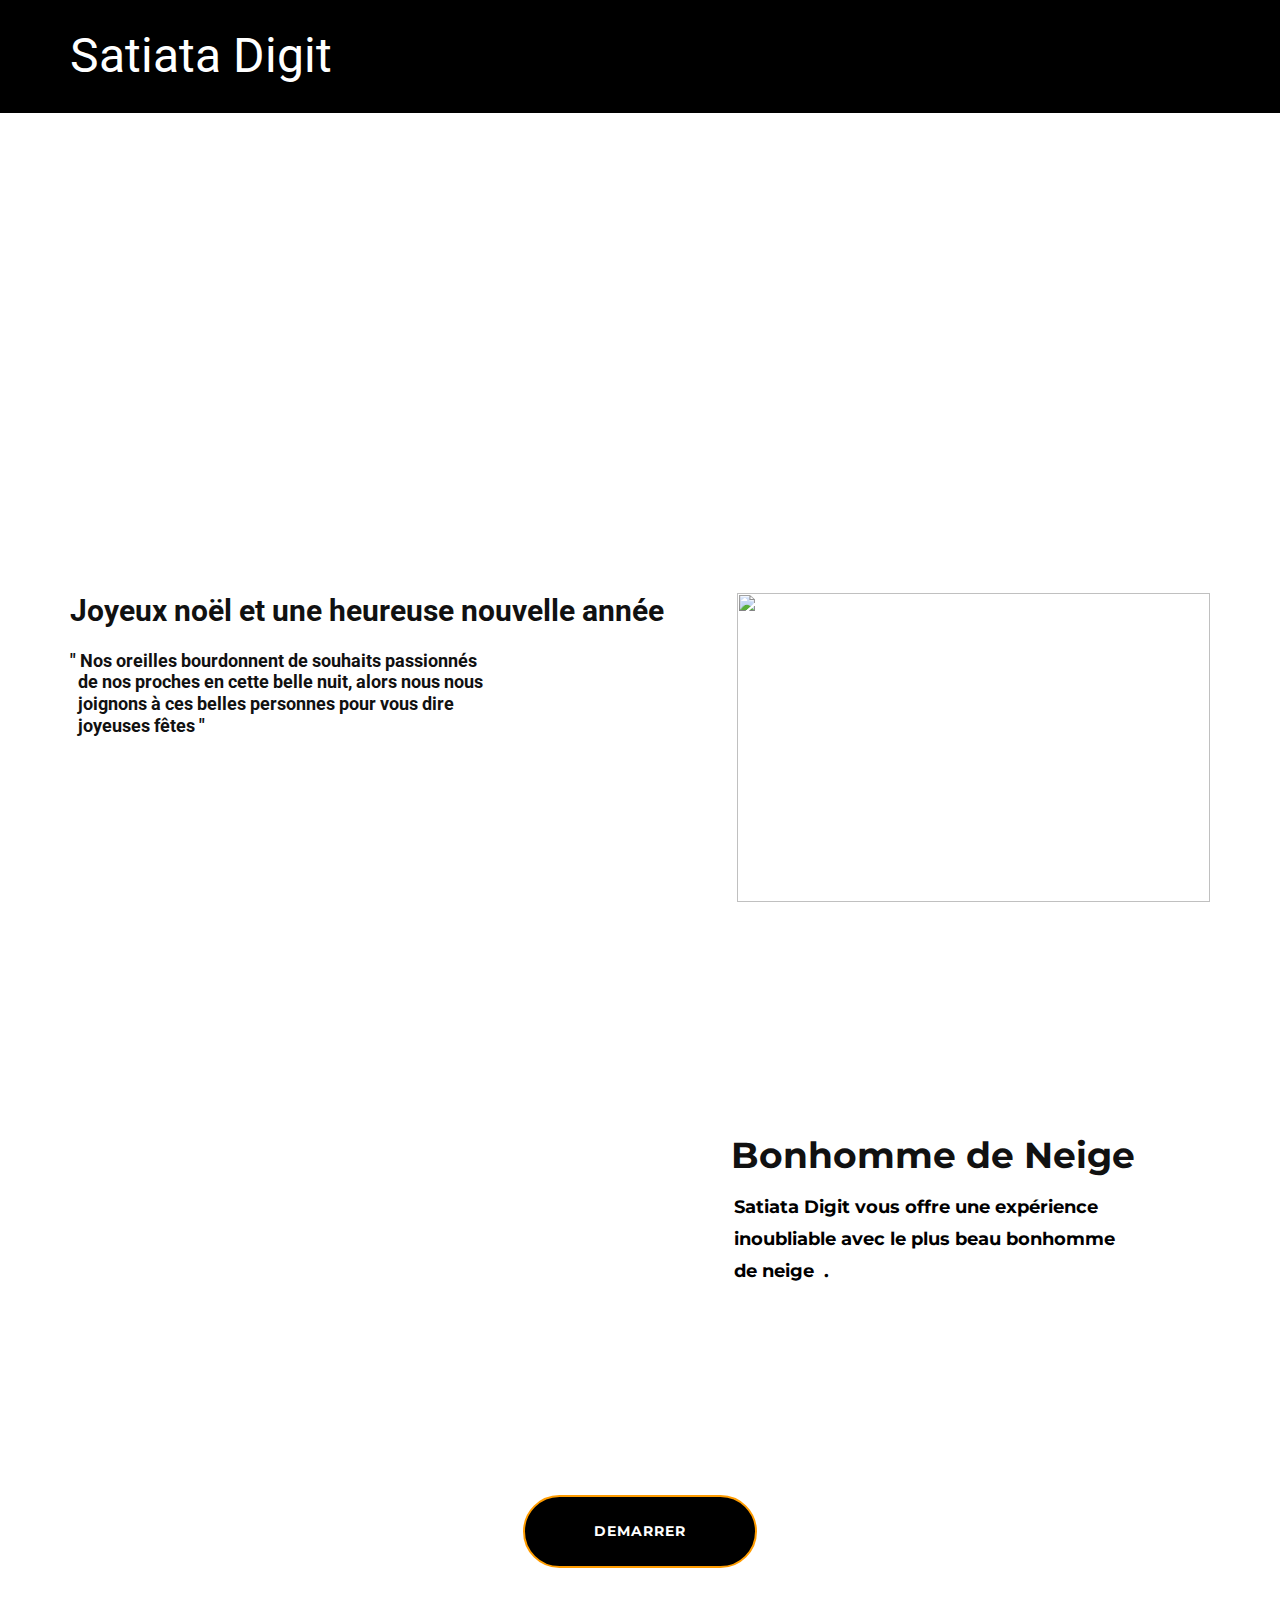
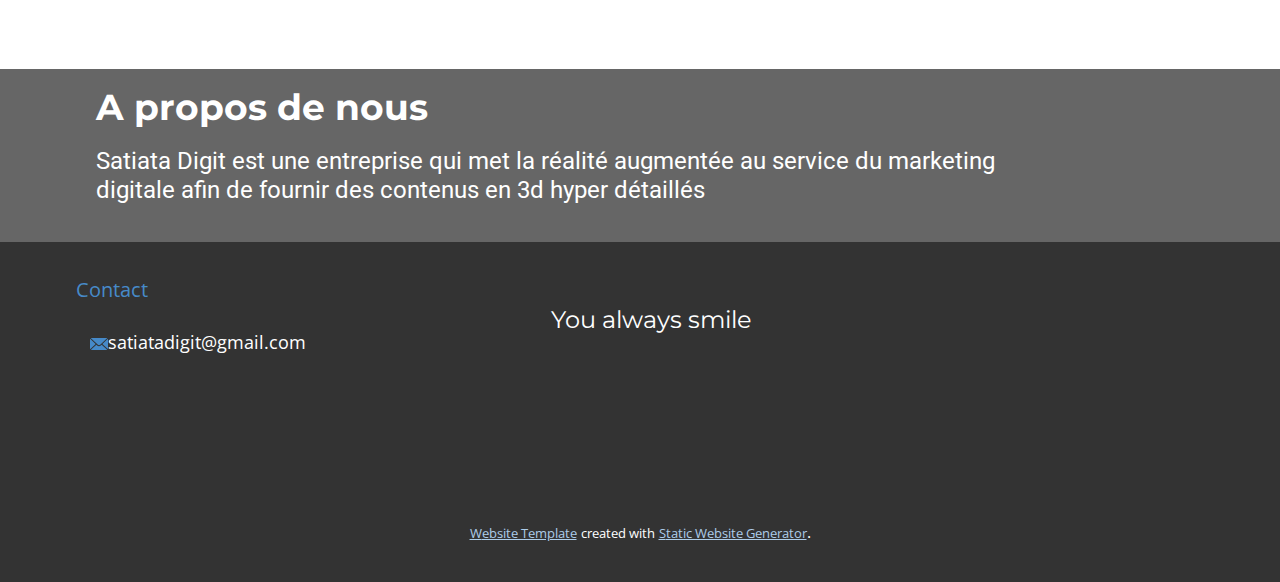
==== Accueil.html @ fabc782e "Add files via upload" ====
<!DOCTYPE html>
<html style="font-size: 16px;">
  <head>
    <meta name="viewport" content="width=device-width, initial-scale=1.0">
    <meta charset="utf-8">
    <meta name="keywords" content="Satiata Digit, Sapin de Noël, A propos de nous">
    <meta name="description" content="">
    <meta name="page_type" content="np-template-header-footer-from-plugin">
    <title>Accueil</title>
    <link rel="stylesheet" href="nicepage.css" media="screen">
<link rel="stylesheet" href="Accueil.css" media="screen">
    <script class="u-script" type="text/javascript" src="jquery.js" defer=""></script>
    <script class="u-script" type="text/javascript" src="nicepage.js" defer=""></script>
    <meta name="generator" content="Nicepage 4.2.6, nicepage.com">
    <link id="u-theme-google-font" rel="stylesheet" href="https://fonts.googleapis.com/css?family=Roboto:100,100i,300,300i,400,400i,500,500i,700,700i,900,900i|Open+Sans:300,300i,400,400i,600,600i,700,700i,800,800i">
    <link id="u-page-google-font" rel="stylesheet" href="https://fonts.googleapis.com/css?family=Montserrat:100,100i,200,200i,300,300i,400,400i,500,500i,600,600i,700,700i,800,800i,900,900i">
    
    
    
    
    
    
    <script type="application/ld+json">{
		"@context": "http://schema.org",
		"@type": "Organization",
		"name": "Satiata Digit"
}</script>
    <meta name="theme-color" content="#478ac9">
    <meta property="og:title" content="Accueil">
    <meta property="og:description" content="">
    <meta property="og:type" content="website">
  </head>
  <body class="u-body"><header class="u-black u-border-1 u-border-black u-clearfix u-header u-sticky u-sticky-0306 u-header" id="sec-f4f5"><div class="u-clearfix u-sheet u-sheet-1">
        <h1 class="u-align-left u-text u-text-default u-text-1">Satiata Digit</h1>
        <nav class="u-menu u-menu-dropdown u-offcanvas u-menu-1">
          <div class="menu-collapse" style="font-size: 1rem; letter-spacing: 0px;">
            <a class="u-button-style u-custom-left-right-menu-spacing u-custom-padding-bottom u-custom-top-bottom-menu-spacing u-nav-link u-text-active-palette-1-base u-text-hover-palette-2-base" href="#">
              <svg viewBox="0 0 24 24"><use xmlns:xlink="http://www.w3.org/1999/xlink" xlink:href="#menu-hamburger"></use></svg>
              <svg version="1.1" xmlns="http://www.w3.org/2000/svg" xmlns:xlink="http://www.w3.org/1999/xlink"><defs><symbol id="menu-hamburger" viewBox="0 0 16 16" style="width: 16px; height: 16px;"><rect y="1" width="16" height="2"></rect><rect y="7" width="16" height="2"></rect><rect y="13" width="16" height="2"></rect>
</symbol>
</defs></svg>
            </a>
          </div>
          <div class="u-custom-menu u-nav-container">
            <ul class="u-nav u-unstyled u-nav-1"><li class="u-nav-item"><a class="u-button-style u-nav-link u-text-active-palette-1-base u-text-hover-palette-2-base" href="Accueil.html" style="padding: 10px 20px;">Accueil</a>
</li></ul>
          </div>
          <div class="u-custom-menu u-nav-container-collapse">
            <div class="u-black u-container-style u-inner-container-layout u-opacity u-opacity-95 u-sidenav">
              <div class="u-inner-container-layout u-sidenav-overflow">
                <div class="u-menu-close"></div>
                <ul class="u-align-center u-nav u-popupmenu-items u-unstyled u-nav-2"><li class="u-nav-item"><a class="u-button-style u-nav-link" href="Accueil.html" style="padding: 10px 20px;">Accueil</a>
</li></ul>
              </div>
            </div>
            <div class="u-black u-menu-overlay u-opacity u-opacity-70"></div>
          </div>
        </nav>
      </div></header>
    <section class="u-clearfix u-image u-section-1" id="sec-81c8" data-image-width="4480" data-image-height="6720">
      <div class="u-clearfix u-sheet u-sheet-1"></div>
    </section>
    <section class="u-clearfix u-section-2" id="sec-5fbe">
      <div class="u-clearfix u-sheet u-sheet-1">
        <img class="u-image u-image-default u-image-1" src="images/pexels-roman-odintsov-6334709.jpg" alt="" data-image-width="1067" data-image-height="1600">
        <h3 class="u-text u-text-default u-text-1">Joyeux&nbsp;noël et une heureuse nouvelle année</h3>
        <h6 class="u-align-left u-text u-text-default u-text-2">" Nos oreilles bourdonnent de souhaits&nbsp;passionnés&nbsp;<br>&nbsp; de nos proches en cette belle nuit, alors nous nous&nbsp;<br>&nbsp; joignons à ces belles personnes pour vous dire&nbsp;<br>&nbsp; joyeuses fêtes "
        </h6>
      </div>
    </section>
    <section class="u-clearfix u-section-3" id="sec-6c88">
      <div class="u-clearfix u-sheet u-sheet-1">
        <div class="u-clearfix u-expanded-width u-gutter-50 u-layout-wrap u-layout-wrap-1">
          <div class="u-layout">
            <div class="u-layout-row">
              <div class="u-align-left u-container-style u-layout-cell u-left-cell u-size-30 u-layout-cell-1">
                <div class="u-container-layout u-valign-middle u-container-layout-1">
                  <div class="u-uploaded-video u-video u-video-1">
                    <div class="embed-responsive">
                      <video class="embed-responsive-item" muted="">
                        <source src="files/Screenrecorder-2021-12-24-02-40-34-650.mp4" type="video/mp4">
                        <p>Your browser does not support HTML5 video.</p>
                      </video>
                      <button class="u-video-poster"></button>
                    </div>
                  </div>
                </div>
              </div>
              <div class="u-align-left u-container-style u-layout-cell u-right-cell u-size-30 u-layout-cell-2">
                <div class="u-container-layout u-container-layout-2">
                  <h2 class="u-custom-font u-font-montserrat u-text u-text-1">Bonhomme de Neige</h2>
                  <p class="u-custom-font u-font-montserrat u-text u-text-black u-text-2">
                    <span style="font-size: 1.125rem;">Satiata Digit vous offre une expérience inoubliable&nbsp;avec le plus beau bonhomme<br>de neige&nbsp; .<span style="font-weight: 400;">
                        <span style="font-weight: 700;"></span>
                      </span>
                    </span>
                    <br>
                  </p>
                </div>
              </div>
            </div>
          </div>
        </div>
      </div>
    </section>
    <section class="u-clearfix u-section-4" id="sec-b5ff">
      <div class="u-clearfix u-sheet u-sheet-1">
        <a href="https://satiatadigit.github.io/" class="u-black u-border-2 u-border-custom-color-1 u-btn u-btn-round u-button-style u-custom-font u-font-montserrat u-radius-50 u-btn-1">DemarreR</a>
      </div>
    </section>
    <section class="u-clearfix u-grey-60 u-section-5" id="carousel_848c">
      <div class="u-align-left u-clearfix u-sheet u-sheet-1">
        <h2 class="u-custom-font u-font-montserrat u-text u-text-default u-text-1">A propos de nous</h2>
        <h4 class="u-text u-text-default u-text-2">Satiata Digit est une entreprise qui met la réalité augmentée au service du marketing&nbsp;<br>digitale afin de fournir des contenus en 3d hyper détaillés
        </h4>
      </div>
    </section>
    
    
    <footer class="u-align-center u-clearfix u-footer u-grey-80 u-footer" id="sec-afc7"><div class="u-align-left u-clearfix u-sheet u-sheet-1">
        <a href="https://nicepage.one" class="u-border-1 u-border-active-palette-2-base u-border-hover-palette-1-base u-btn u-button-style u-none u-text-palette-1-base u-btn-1">Contact<span style="font-size: 1.875rem;"></span>
        </a>
        <a href="mailto:satiatadigit@gmail.com" class="u-active-none u-btn u-btn-rectangle u-button-style u-hover-none u-none u-radius-0 u-text-body-alt-color u-btn-2">
          <br><span class="u-icon u-icon-1"><svg class="u-svg-content" viewBox="0 0 24 16" x="0px" y="0px" style="width: 1em; height: 1em;"><path fill="currentColor" d="M23.8,1.1l-7.3,6.8l7.3,6.8c0.1-0.2,0.2-0.6,0.2-0.9V2C24,1.7,23.9,1.4,23.8,1.1z M21.8,0H2.2
	c-0.4,0-0.7,0.1-1,0.2L10.6,9c0.8,0.8,2.2,0.8,3,0l9.2-8.7C22.6,0.1,22.2,0,21.8,0z M0.2,1.1C0.1,1.4,0,1.7,0,2V14
	c0,0.3,0.1,0.6,0.2,0.9l7.3-6.8L0.2,1.1z M15.5,9l-1.1,1c-1.3,1.2-3.6,1.2-4.9,0l-1-1l-7.3,6.8c0.2,0.1,0.6,0.2,1,0.2H22
	c0.4,0,0.6-0.1,1-0.2L15.5,9z"></path></svg><img></span>satiatadigit@gmail.com
        </a>
        <h4 class="u-custom-font u-font-montserrat u-text u-text-default u-text-1">You always smile</h4>
      </div></footer>
    <section class="u-backlink u-clearfix u-grey-80">
      <a class="u-link" href="https://nicepage.com/website-templates" target="_blank">
        <span>Website Template</span>
      </a>
      <p class="u-text">
        <span>created with</span>
      </p>
      <a class="u-link" href="https://nicepage.com/static-site-generator" target="_blank">
        <span>Static Website Generator</span>
      </a>. 
    </section>
  </body>
</html>
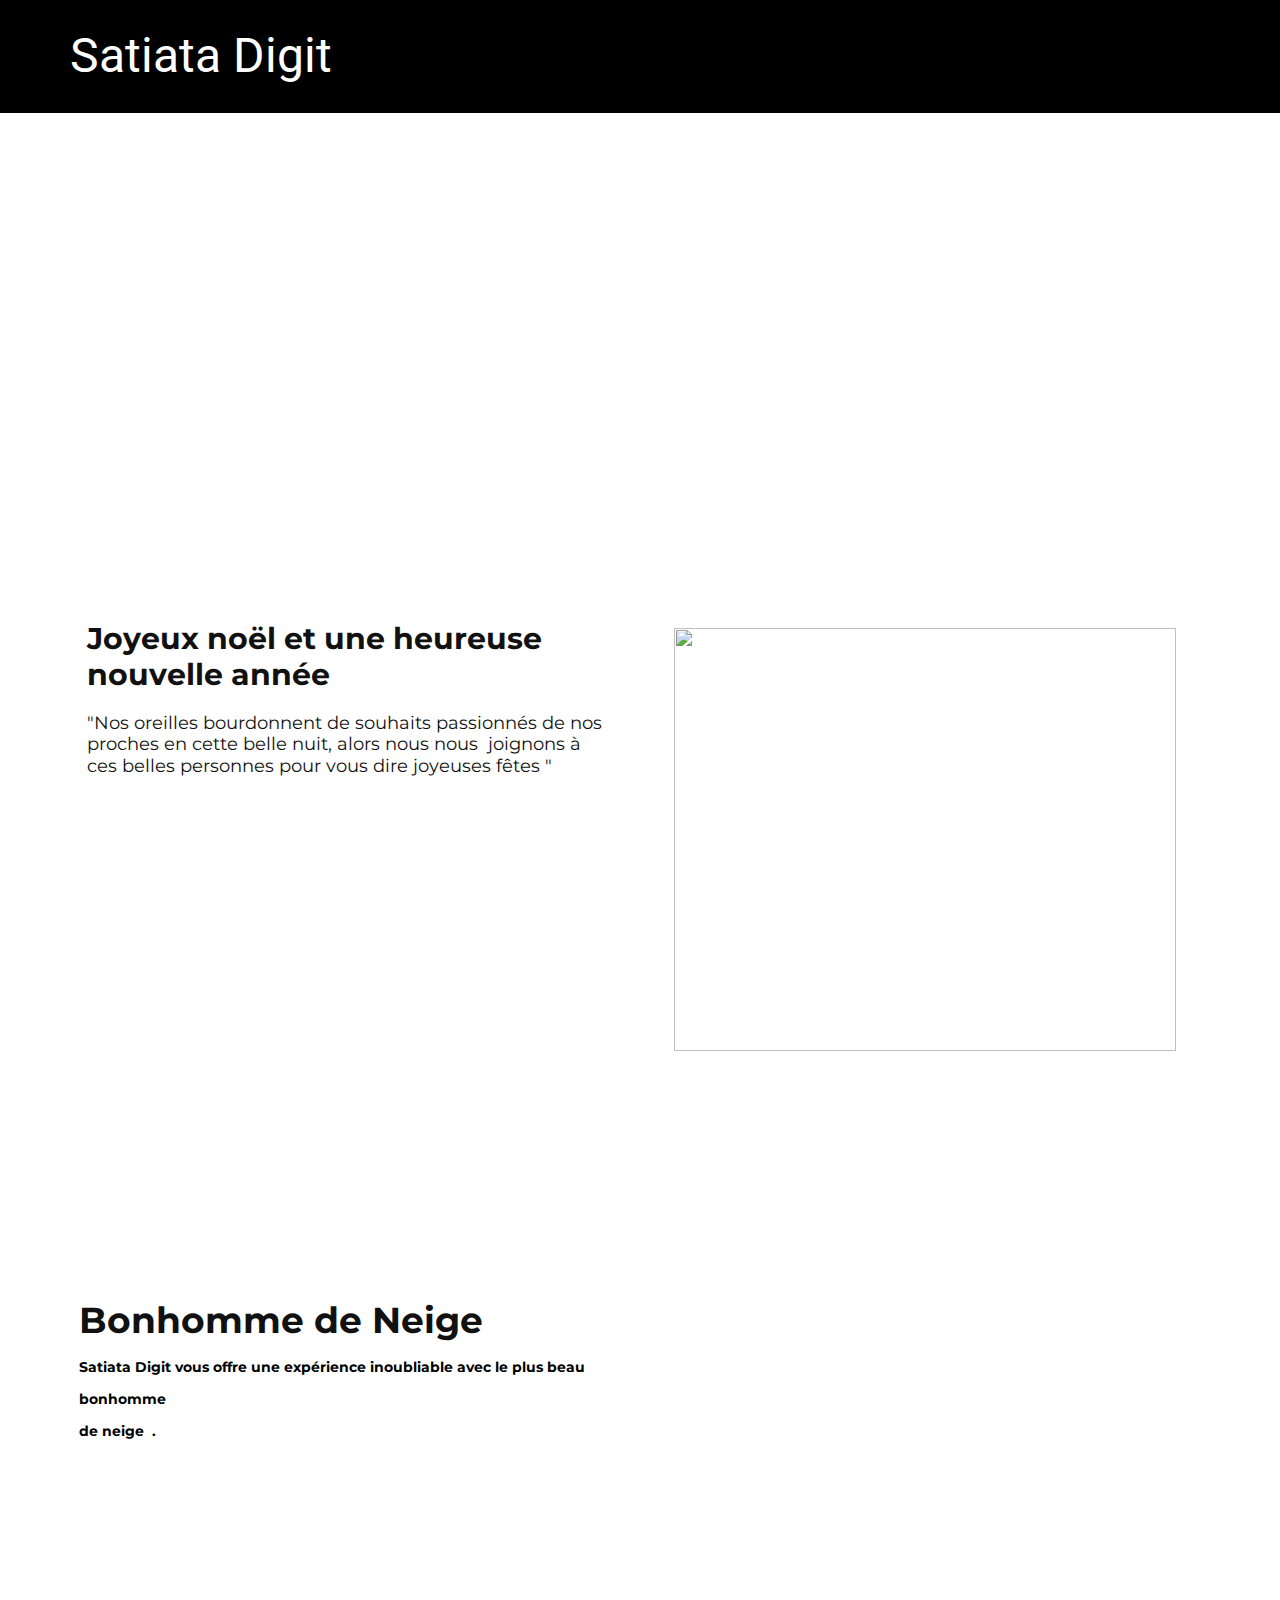
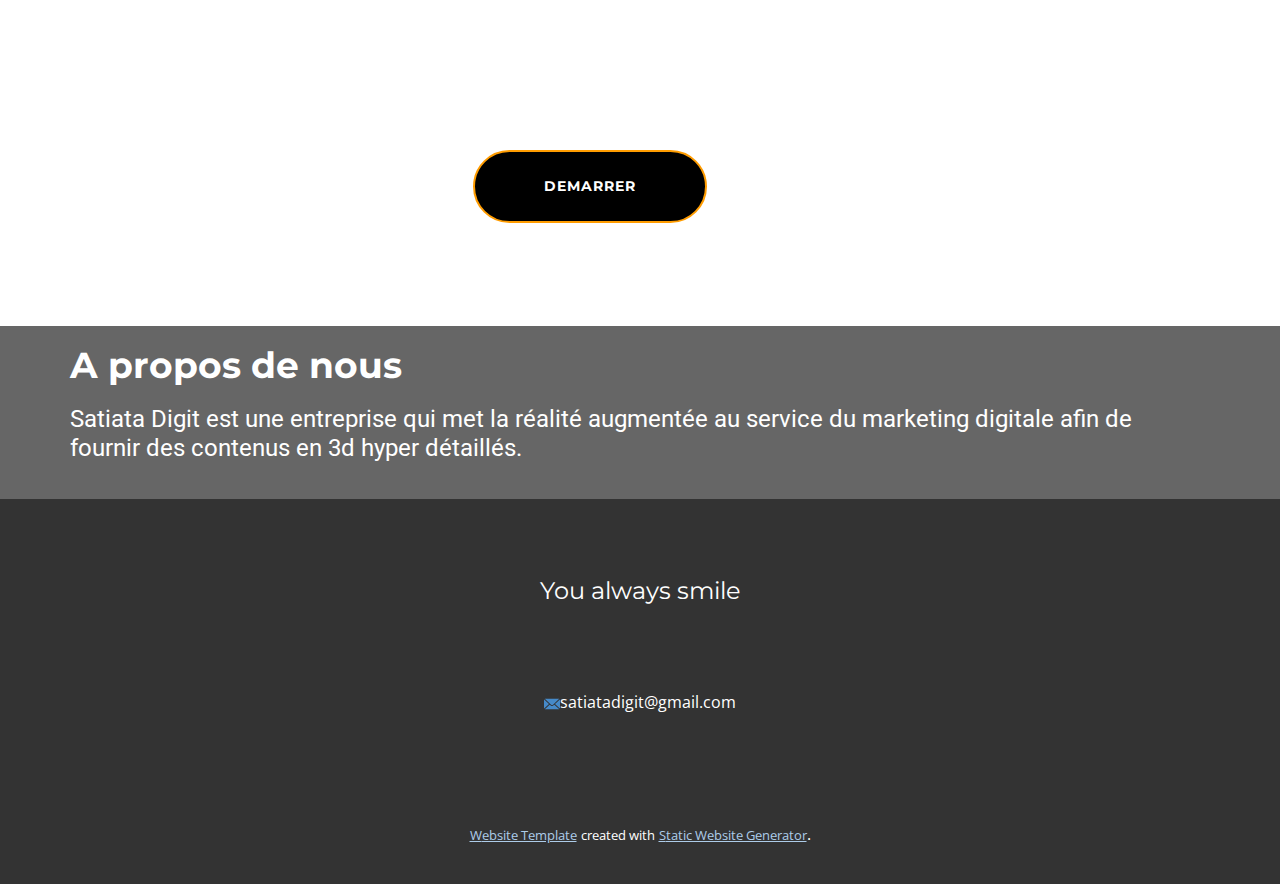
==== commit 3274abd9: "Add files via upload" ====
--- a/Accueil.html
+++ b/Accueil.html
@@ -58,23 +58,50 @@
         </nav>
       </div></header>
     <section class="u-clearfix u-image u-section-1" id="sec-81c8" data-image-width="4480" data-image-height="6720">
-      <div class="u-clearfix u-sheet u-sheet-1"></div>
+      <div class="u-container-style u-expanded-width u-group u-group-1">
+        <div class="u-container-layout u-container-layout-1"></div>
+      </div>
     </section>
     <section class="u-clearfix u-section-2" id="sec-5fbe">
       <div class="u-clearfix u-sheet u-sheet-1">
-        <img class="u-image u-image-default u-image-1" src="images/pexels-roman-odintsov-6334709.jpg" alt="" data-image-width="1067" data-image-height="1600">
-        <h3 class="u-text u-text-default u-text-1">Joyeux&nbsp;noël et une heureuse nouvelle année</h3>
-        <h6 class="u-align-left u-text u-text-default u-text-2">" Nos oreilles bourdonnent de souhaits&nbsp;passionnés&nbsp;<br>&nbsp; de nos proches en cette belle nuit, alors nous nous&nbsp;<br>&nbsp; joignons à ces belles personnes pour vous dire&nbsp;<br>&nbsp; joyeuses fêtes "
-        </h6>
+        <div class="u-clearfix u-expanded-width u-layout-wrap u-layout-wrap-1">
+          <div class="u-layout">
+            <div class="u-layout-row">
+              <div class="u-container-style u-layout-cell u-size-30 u-layout-cell-1">
+                <div class="u-container-layout u-valign-top-xs u-container-layout-1">
+                  <h3 class="u-custom-font u-font-montserrat u-text u-text-default u-text-1">Joyeux&nbsp;noël et une heureuse nouvelle année</h3>
+                  <h6 class="u-align-justify-lg u-align-justify-md u-align-justify-sm u-align-justify-xs u-custom-font u-font-montserrat u-text u-text-2"> "Nos oreilles bourdonnent de souhaits passionnés de nos proches en cette belle nuit, alors nous nous&nbsp; joignons à ces belles personnes pour vous dire&nbsp;joyeuses fêtes "</h6>
+                </div>
+              </div>
+              <div class="u-container-style u-layout-cell u-size-30 u-layout-cell-2">
+                <div class="u-container-layout u-valign-middle u-container-layout-2">
+                  <img class="u-image u-image-default u-image-1" src="images/pexels-roman-odintsov-6334709.jpg" alt="" data-image-width="1067" data-image-height="1600">
+                </div>
+              </div>
+            </div>
+          </div>
+        </div>
       </div>
     </section>
     <section class="u-clearfix u-section-3" id="sec-6c88">
-      <div class="u-clearfix u-sheet u-sheet-1">
+      <div class="u-clearfix u-sheet u-valign-middle-lg u-valign-middle-md u-valign-middle-sm u-sheet-1">
         <div class="u-clearfix u-expanded-width u-gutter-50 u-layout-wrap u-layout-wrap-1">
-          <div class="u-layout">
-            <div class="u-layout-row">
-              <div class="u-align-left u-container-style u-layout-cell u-left-cell u-size-30 u-layout-cell-1">
-                <div class="u-container-layout u-valign-middle u-container-layout-1">
+          <div class="u-layout" style="">
+            <div class="u-layout-row" style="">
+              <div class="u-align-left-xl u-align-left-xs u-container-style u-layout-cell u-left-cell u-size-30 u-layout-cell-1">
+                <div class="u-container-layout u-container-layout-1">
+                  <h2 class="u-align-left-lg u-align-left-md u-align-left-sm u-custom-font u-font-montserrat u-text u-text-1">Bonhomme de Neige</h2>
+                  <p class="u-align-justify-lg u-align-justify-md u-align-justify-sm u-custom-font u-font-montserrat u-text u-text-black u-text-2">
+                    <span style="font-size: 0.875rem;">Satiata Digit vous offre une expérience inoubliable&nbsp;avec le plus beau bonhomme&nbsp;<br>de neige&nbsp; .<span style="font-weight: 400;">
+                        <span style="font-weight: 700;"></span>
+                      </span>
+                    </span>
+                    <br>
+                  </p>
+                </div>
+              </div>
+              <div class="u-align-left u-container-style u-layout-cell u-right-cell u-size-30 u-layout-cell-2">
+                <div class="u-container-layout u-valign-middle u-container-layout-2">
                   <div class="u-uploaded-video u-video u-video-1">
                     <div class="embed-responsive">
                       <video class="embed-responsive-item" muted="">
@@ -86,47 +113,43 @@
                   </div>
                 </div>
               </div>
-              <div class="u-align-left u-container-style u-layout-cell u-right-cell u-size-30 u-layout-cell-2">
-                <div class="u-container-layout u-container-layout-2">
-                  <h2 class="u-custom-font u-font-montserrat u-text u-text-1">Bonhomme de Neige</h2>
-                  <p class="u-custom-font u-font-montserrat u-text u-text-black u-text-2">
-                    <span style="font-size: 1.125rem;">Satiata Digit vous offre une expérience inoubliable&nbsp;avec le plus beau bonhomme<br>de neige&nbsp; .<span style="font-weight: 400;">
-                        <span style="font-weight: 700;"></span>
-                      </span>
-                    </span>
-                    <br>
-                  </p>
-                </div>
-              </div>
             </div>
           </div>
         </div>
       </div>
     </section>
     <section class="u-clearfix u-section-4" id="sec-b5ff">
-      <div class="u-clearfix u-sheet u-sheet-1">
+      <div class="u-clearfix u-sheet u-valign-middle-lg u-valign-middle-md u-valign-middle-sm u-sheet-1">
         <a href="https://satiatadigit.github.io/" class="u-black u-border-2 u-border-custom-color-1 u-btn u-btn-round u-button-style u-custom-font u-font-montserrat u-radius-50 u-btn-1">DemarreR</a>
       </div>
     </section>
     <section class="u-clearfix u-grey-60 u-section-5" id="carousel_848c">
       <div class="u-align-left u-clearfix u-sheet u-sheet-1">
         <h2 class="u-custom-font u-font-montserrat u-text u-text-default u-text-1">A propos de nous</h2>
-        <h4 class="u-text u-text-default u-text-2">Satiata Digit est une entreprise qui met la réalité augmentée au service du marketing&nbsp;<br>digitale afin de fournir des contenus en 3d hyper détaillés
-        </h4>
+        <h4 class="u-align-left u-text u-text-2">Satiata ​Digit est une entreprise qui met la réalité augmentée au service du marketing&nbsp;digitale afin de fournir des contenus en 3d hyper détaillés.</h4>
       </div>
     </section>
     
     
     <footer class="u-align-center u-clearfix u-footer u-grey-80 u-footer" id="sec-afc7"><div class="u-align-left u-clearfix u-sheet u-sheet-1">
-        <a href="https://nicepage.one" class="u-border-1 u-border-active-palette-2-base u-border-hover-palette-1-base u-btn u-button-style u-none u-text-palette-1-base u-btn-1">Contact<span style="font-size: 1.875rem;"></span>
+        <a href="https://nicepage.one" class="u-border-1 u-border-active-palette-2-base u-border-hover-palette-1-base u-btn u-button-style u-hidden-lg u-none u-text-palette-1-base u-btn-1">&nbsp;&nbsp;<br>
         </a>
-        <a href="mailto:satiatadigit@gmail.com" class="u-active-none u-btn u-btn-rectangle u-button-style u-hover-none u-none u-radius-0 u-text-body-alt-color u-btn-2">
-          <br><span class="u-icon u-icon-1"><svg class="u-svg-content" viewBox="0 0 24 16" x="0px" y="0px" style="width: 1em; height: 1em;"><path fill="currentColor" d="M23.8,1.1l-7.3,6.8l7.3,6.8c0.1-0.2,0.2-0.6,0.2-0.9V2C24,1.7,23.9,1.4,23.8,1.1z M21.8,0H2.2
+        <a href="mailto:satiatadigit@gmail.com" class="u-active-none u-btn u-btn-rectangle u-button-style u-hover-none u-none u-radius-0 u-text-body-alt-color u-btn-2">&nbsp;&nbsp;<br>
+        </a>
+        <div class="u-container-style u-group u-group-1">
+          <div class="u-container-layout u-container-layout-1">
+            <h4 class="u-custom-font u-font-montserrat u-text u-text-default u-text-1">You always smile</h4>
+          </div>
+        </div>
+        <div class="u-container-style u-group u-group-2">
+          <div class="u-container-layout u-valign-bottom u-container-layout-2">
+            <a href="mailto:satiatadigit@gmail.com" class="u-active-none u-btn u-btn-rectangle u-button-style u-hover-none u-none u-radius-0 u-text-white u-btn-3"><span class="u-icon u-icon-1"><svg class="u-svg-content" viewBox="0 0 24 16" x="0px" y="0px" style="width: 1em; height: 1em;"><path fill="currentColor" d="M23.8,1.1l-7.3,6.8l7.3,6.8c0.1-0.2,0.2-0.6,0.2-0.9V2C24,1.7,23.9,1.4,23.8,1.1z M21.8,0H2.2
 	c-0.4,0-0.7,0.1-1,0.2L10.6,9c0.8,0.8,2.2,0.8,3,0l9.2-8.7C22.6,0.1,22.2,0,21.8,0z M0.2,1.1C0.1,1.4,0,1.7,0,2V14
 	c0,0.3,0.1,0.6,0.2,0.9l7.3-6.8L0.2,1.1z M15.5,9l-1.1,1c-1.3,1.2-3.6,1.2-4.9,0l-1-1l-7.3,6.8c0.2,0.1,0.6,0.2,1,0.2H22
 	c0.4,0,0.6-0.1,1-0.2L15.5,9z"></path></svg><img></span>satiatadigit@gmail.com
-        </a>
-        <h4 class="u-custom-font u-font-montserrat u-text u-text-default u-text-1">You always smile</h4>
+            </a>
+          </div>
+        </div>
       </div></footer>
     <section class="u-backlink u-clearfix u-grey-80">
       <a class="u-link" href="https://nicepage.com/website-templates" target="_blank">
--- a/nicepage.css
+++ b/nicepage.css
@@ -35895,23 +35895,37 @@
   font-size: 1.25rem;
 }
 @media (max-width: 1199px) {
+  .u-header .u-sheet-1 {
+    min-height: 86px;
+  }
+
+  .u-header .u-text-1 {
+    margin-top: 18px;
+  }
+
   .u-header .u-menu-1 {
     width: auto;
-  }
-}
-
+    margin-top: -42px;
+    margin-bottom: 23px;
+  }
+}
+@media (max-width: 991px) {
+  .u-header .u-menu-1 {
+    margin-top: -44px;
+  }
+}
 
 @media (max-width: 575px) {
   .u-header .u-sheet-1 {
-    min-height: 177px;
+    min-height: 85px;
   }
 
   .u-header .u-text-1 {
-    margin-top: 74px;
+    margin-top: 26px;
   }
 
   .u-header .u-menu-1 {
-    margin-top: -99px;
+    margin-top: -125px;
     margin-bottom: 60px;
   }
 }
@@ -35920,7 +35934,7 @@
 }
 
 .u-footer .u-sheet-1 {
-  min-height: 242px;
+  min-height: 287px;
 }
 
 .u-footer .u-btn-1 {
@@ -35938,13 +35952,41 @@
   padding: 0;
 }
 
+.u-footer .u-group-1 {
+  min-height: 106px;
+  margin-bottom: 0;
+  margin-top: -31px;
+  height: auto;
+}
+
+.u-footer .u-container-layout-1 {
+  padding: 25px 30px 27px;
+}
+
+.u-footer .u-text-1 {
+  font-weight: 400;
+  margin: 14px auto 0;
+}
+
+.u-footer .u-group-2 {
+  width: 340px;
+  min-height: 106px;
+  height: auto;
+  margin: 6px auto 30px;
+}
+
+.u-footer .u-container-layout-2 {
+  padding: 29px 30px;
+}
+
+.u-footer .u-btn-3 {
+  background-image: none;
+  font-size: 1rem;
+  margin: 0 auto;
+}
+
 .u-footer .u-icon-1 {
   color: rgb(70, 138, 201) !important;
-}
-
-.u-footer .u-text-1 {
-  font-weight: 400;
-  margin: -52px 458px 60px auto;
 }
 @media (max-width: 1199px) {
   .u-footer .u-btn-1 {
@@ -35952,33 +35994,36 @@
   }
 
   .u-footer .u-btn-2 {
-    margin-top: -46px;
+    margin-top: -12px;
     margin-left: 0;
   }
 
-  .u-footer .u-text-1 {
-    margin-top: -52px;
-    margin-right: 377px;
-  }
-}
-@media (max-width: 991px) {
-  .u-footer .u-text-1 {
-    margin-right: 289px;
-  }
-}
-@media (max-width: 767px) {
-  .u-footer .u-text-1 {
-    margin-right: 217px;
-  }
-}
+  .u-footer .u-group-1 {
+    margin-top: -31px;
+    height: auto;
+  }
+
+  .u-footer .u-group-2 {
+    height: auto;
+  }
+}
+
+
 @media (max-width: 575px) {
-  .u-footer .u-btn-2 {
-    margin-top: 13px;
-  }
-
-  .u-footer .u-text-1 {
-    margin-right: auto;
-    margin-left: 0;
+  .u-footer .u-sheet-1 {
+    min-height: 229px;
+  }
+
+  .u-footer .u-group-2 {
+    margin-top: -23px;
+    margin-right: -11px;
+    margin-bottom: 1px;
+  }
+
+  .u-footer .u-btn-3 {
+    border-style: none;
+    font-size: 1.5rem;
+    padding: 0;
   }
 }
 
--- a/Accueil.css
+++ b/Accueil.css
@@ -1,61 +1,214 @@
  .u-section-1 {
   background-image: url("images/pexels-roman-odintsov-6334748.jpg");
   background-position: 50% 50%;
-}
-
-.u-section-1 .u-sheet-1 {
   min-height: 412px;
 }
 
+.u-section-1 .u-group-1 {
+  min-height: 412px;
+  height: auto;
+  margin-top: 0;
+  margin-bottom: 0;
+}
+
+.u-section-1 .u-container-layout-1 {
+  padding: 30px;
+}
+
 @media (max-width: 1199px) {
-  .u-section-1 .u-sheet-1 {
-    min-height: 738px;
+   .u-section-1 {
+    min-height: 340px;
+  }
+
+  .u-section-1 .u-group-1 {
+    height: auto;
+  }
+}
+
+@media (max-width: 991px) {
+   .u-section-1 {
+    min-height: 260px;
+  }
+}
+
+@media (max-width: 767px) {
+   .u-section-1 {
+    min-height: 195px;
+  }
+
+  .u-section-1 .u-container-layout-1 {
+    padding-left: 10px;
+    padding-right: 10px;
+  }
+}
+
+@media (max-width: 575px) {
+   .u-section-1 {
+    min-height: 123px;
   }
 }.u-section-2 .u-sheet-1 {
-  min-height: 445px;
-}
-
-.u-section-2 .u-image-1 {
-  width: 473px;
-  height: 309px;
-  margin: 68px 0 0 auto;
+  min-height: 662px;
+}
+
+.u-section-2 .u-layout-wrap-1 {
+  margin-top: 52px;
+  margin-bottom: 60px;
+}
+
+.u-section-2 .u-layout-cell-1 {
+  min-height: 434px;
+}
+
+.u-section-2 .u-container-layout-1 {
+  padding: 30px 17px;
 }
 
 .u-section-2 .u-text-1 {
   font-weight: 700;
   background-image: none;
-  margin: -309px auto 0 0;
+  font-family: Roboto, sans-serif;
+  margin: 14px 0 0;
 }
 
 .u-section-2 .u-text-2 {
-  font-weight: 700;
-  margin: 21px auto 60px 0;
+  font-weight: 400;
+  width: auto;
+  font-size: 1.125rem;
+  margin: 20px 14px 0 0;
+}
+
+.u-section-2 .u-layout-cell-2 {
+  min-height: 526px;
+}
+
+.u-section-2 .u-container-layout-2 {
+  padding: 22px 20px;
+}
+
+.u-section-2 .u-image-1 {
+  width: 502px;
+  height: 423px;
+  margin: 0 auto;
 }
 
 @media (max-width: 1199px) {
+  .u-section-2 .u-sheet-1 {
+    min-height: 516px;
+  }
+
+  .u-section-2 .u-layout-wrap-1 {
+    margin-bottom: 30px;
+  }
+
+  .u-section-2 .u-container-layout-1 {
+    padding-left: 0;
+    padding-right: 0;
+  }
+
   .u-section-2 .u-text-1 {
-    font-family: Roboto, sans-serif;
-    margin-top: 20px;
+    font-family: Montserrat, sans-serif;
+    width: auto;
+    margin-top: 6px;
+    font-size: 1.875rem;
+  }
+
+  .u-section-2 .u-text-2 {
+    font-size: 1.25rem;
+    margin-top: 29px;
+    margin-left: 6px;
+    line-height: 24px;
+  }
+
+  .u-section-2 .u-layout-cell-2 {
+    min-height: 434px;
+  }
+
+  .u-section-2 .u-image-1 {
+    width: 424px;
+    height: 363px;
     margin-right: 0;
-    margin-left: auto;
+  }
+}
+
+@media (max-width: 991px) {
+  .u-section-2 .u-sheet-1 {
+    min-height: 515px;
+  }
+
+  .u-section-2 .u-layout-cell-1 {
+    min-height: 100px;
+  }
+
+  .u-section-2 .u-text-2 {
+    margin-left: 0;
+  }
+
+  .u-section-2 .u-layout-cell-2 {
+    min-height: 332px;
+  }
+
+  .u-section-2 .u-image-1 {
+    width: 320px;
+    height: 274px;
+  }
+}
+
+@media (max-width: 767px) {
+  .u-section-2 .u-sheet-1 {
+    min-height: 1022px;
+  }
+
+  .u-section-2 .u-layout-cell-2 {
+    min-height: 498px;
+  }
+
+  .u-section-2 .u-container-layout-2 {
+    padding-left: 10px;
+    padding-right: 10px;
   }
 }
 
 @media (max-width: 575px) {
   .u-section-2 .u-sheet-1 {
-    min-height: 358px;
-  }
-
-  .u-section-2 .u-image-1 {
-    width: 340px;
-    height: 222px;
+    min-height: 521px;
+  }
+
+  .u-section-2 .u-layout-wrap-1 {
+    margin-top: 23px;
+    margin-bottom: 1px;
+  }
+
+  .u-section-2 .u-layout-cell-1 {
+    min-height: 168px;
+  }
+
+  .u-section-2 .u-text-1 {
+    font-size: 1rem;
+    margin-top: 0;
+  }
+
+  .u-section-2 .u-text-2 {
+    font-size: 0.875rem;
+    line-height: 1.4;
+    margin-top: 10px;
+    margin-right: 43px;
+  }
+
+  .u-section-2 .u-layout-cell-2 {
+    min-height: 322px;
+  }
+
+  .u-section-2 .u-container-layout-2 {
+    padding-top: 20px;
+    padding-bottom: 20px;
   }
 }.u-section-3 .u-sheet-1 {
-  min-height: 500px;
+  min-height: 541px;
 }
 
 .u-section-3 .u-layout-wrap-1 {
-  margin: 50px 0;
+  margin-top: 91px;
+  margin-bottom: 49px;
 }
 
 .u-section-3 .u-layout-cell-1 {
@@ -63,7 +216,27 @@
 }
 
 .u-section-3 .u-container-layout-1 {
-  padding: 0 20px;
+  padding: 0;
+}
+
+.u-section-3 .u-text-1 {
+  font-weight: 700;
+  margin: 23px 111px 0 9px;
+}
+
+.u-section-3 .u-text-2 {
+  font-size: 1.25rem;
+  font-weight: 700;
+  letter-spacing: normal;
+  margin: 9px 0 0 9px;
+}
+
+.u-section-3 .u-layout-cell-2 {
+  min-height: 451px;
+}
+
+.u-section-3 .u-container-layout-2 {
+  padding: 0;
 }
 
 .u-section-3 .u-video-1 {
@@ -72,52 +245,41 @@
   margin: 0 auto;
 }
 
-.u-section-3 .u-layout-cell-2 {
-  min-height: 451px;
-}
-
-.u-section-3 .u-container-layout-2 {
-  padding: 20px 57px 20px 63px;
-}
-
-.u-section-3 .u-text-1 {
-  font-weight: 700;
-  margin: 96px 3px 0;
-}
-
-.u-section-3 .u-text-2 {
-  font-size: 1.25rem;
-  font-weight: 700;
-  margin: 15px 0 0 6px;
-}
-
 @media (max-width: 1199px) {
+  .u-section-3 .u-sheet-1 {
+    min-height: 456px;
+  }
+
   .u-section-3 .u-layout-wrap-1 {
-    margin-right: initial;
-    margin-left: initial;
+    margin-top: 28px;
+    margin-bottom: 28px;
+  }
+
+  .u-section-3 .u-text-1 {
+    margin-right: 20px;
+    margin-left: 0;
+    font-size: 2.25rem;
+  }
+
+  .u-section-3 .u-text-2 {
+    font-size: 1.5rem;
+    font-weight: normal;
+    line-height: 1.2;
+    margin-left: 0;
   }
 
   .u-section-3 .u-video-1 {
-    width: 405px;
-    height: 309px;
-  }
-
-  .u-section-3 .u-container-layout-2 {
-    padding-left: 49px;
-    padding-right: 49px;
-  }
-
-  .u-section-3 .u-text-1 {
+    width: 428px;
+    height: 339px;
     margin-left: 0;
-    margin-right: 0;
-  }
-
-  .u-section-3 .u-text-2 {
-    margin-left: 0;
   }
 }
 
 @media (max-width: 991px) {
+  .u-section-3 .u-sheet-1 {
+    min-height: 375px;
+  }
+
   .u-section-3 .u-layout-cell-1 {
     min-height: 100px;
   }
@@ -127,33 +289,55 @@
     padding-right: 30px;
   }
 
+  .u-section-3 .u-text-1 {
+    margin-right: 0;
+  }
+
+  .u-section-3 .u-layout-cell-2 {
+    min-height: 100px;
+  }
+
   .u-section-3 .u-video-1 {
-    width: 295px;
-    height: 225px;
-  }
-
-  .u-section-3 .u-container-layout-2 {
-    padding-left: 30px;
-    padding-right: 30px;
+    width: 335px;
+    height: 265px;
   }
 }
 
 @media (max-width: 767px) {
+  .u-section-3 .u-sheet-1 {
+    min-height: 618px;
+  }
+
+  .u-section-3 .u-container-layout-1 {
+    padding-left: 0;
+    padding-right: 0;
+  }
+}
+
+@media (max-width: 575px) {
+  .u-section-3 .u-sheet-1 {
+    min-height: 439px;
+  }
+
   .u-section-3 .u-layout-wrap-1 {
-    margin-top: 42px;
-    margin-bottom: 42px;
-    margin-right: initial;
-    margin-left: initial;
-  }
-
-  .u-section-3 .u-container-layout-1 {
-    padding-left: 10px;
-    padding-right: 10px;
-  }
-
-  .u-section-3 .u-container-layout-2 {
-    padding-left: 10px;
-    padding-right: 10px;
+    margin-bottom: 0;
+  }
+
+  .u-section-3 .u-layout-cell-1 {
+    min-height: 146px;
+  }
+
+  .u-section-3 .u-text-1 {
+    font-size: 1rem;
+    width: auto;
+    margin-top: 11px;
+  }
+
+  .u-section-3 .u-text-2 {
+    letter-spacing: 0px;
+    line-height: 0.8;
+    width: auto;
+    margin-top: 5px;
   }
 }.u-section-4 .u-sheet-1 {
   min-height: 198px;
@@ -166,25 +350,75 @@
   letter-spacing: 1px;
   background-image: none;
   font-weight: 700;
-  margin: 24px auto 60px;
+  margin: 22px auto 60px 403px;
   padding: 23px 69px 24px;
+}
+
+@media (max-width: 1199px) {
+  .u-section-4 .u-sheet-1 {
+    min-height: 266px;
+  }
+
+  .u-section-4 .u-btn-1 {
+    margin-top: 60px;
+    margin-left: auto;
+  }
+}
+
+@media (max-width: 575px) {
+  .u-section-4 .u-sheet-1 {
+    min-height: 138px;
+  }
+
+  .u-section-4 .u-btn-1 {
+    margin-top: 44px;
+    margin-bottom: 20px;
+  }
 }.u-section-5 .u-sheet-1 {
-  min-height: 172px;
+  min-height: 173px;
 }
 
 .u-section-5 .u-text-1 {
   font-weight: 700;
-  margin: 19px auto 0 26px;
+  font-size: 2.25rem;
+  margin: 20px auto 0 0;
 }
 
 .u-section-5 .u-text-2 {
-  margin-left: 26px;
-  margin-right: auto;
-  margin-bottom: 37px;
+  font-weight: normal;
+  margin: 20px 20px 36px 0;
 }
 
 @media (max-width: 1199px) {
+  .u-section-5 .u-sheet-1 {
+    min-height: 137px;
+  }
+
+  .u-section-5 .u-text-1 {
+    margin-top: 0;
+  }
+
   .u-section-5 .u-text-2 {
-    font-weight: normal;
+    margin-right: 0;
+    margin-bottom: 20px;
+    font-size: 1.5rem;
+  }
+}
+
+@media (max-width: 575px) {
+  .u-section-5 .u-sheet-1 {
+    min-height: 117px;
+  }
+
+  .u-section-5 .u-text-1 {
+    font-size: 1.25rem;
+    width: auto;
+    margin-top: 9px;
+  }
+
+  .u-section-5 .u-text-2 {
+    font-size: 0.875rem;
+    margin-top: 11px;
+    margin-bottom: 25px;
   }
 }